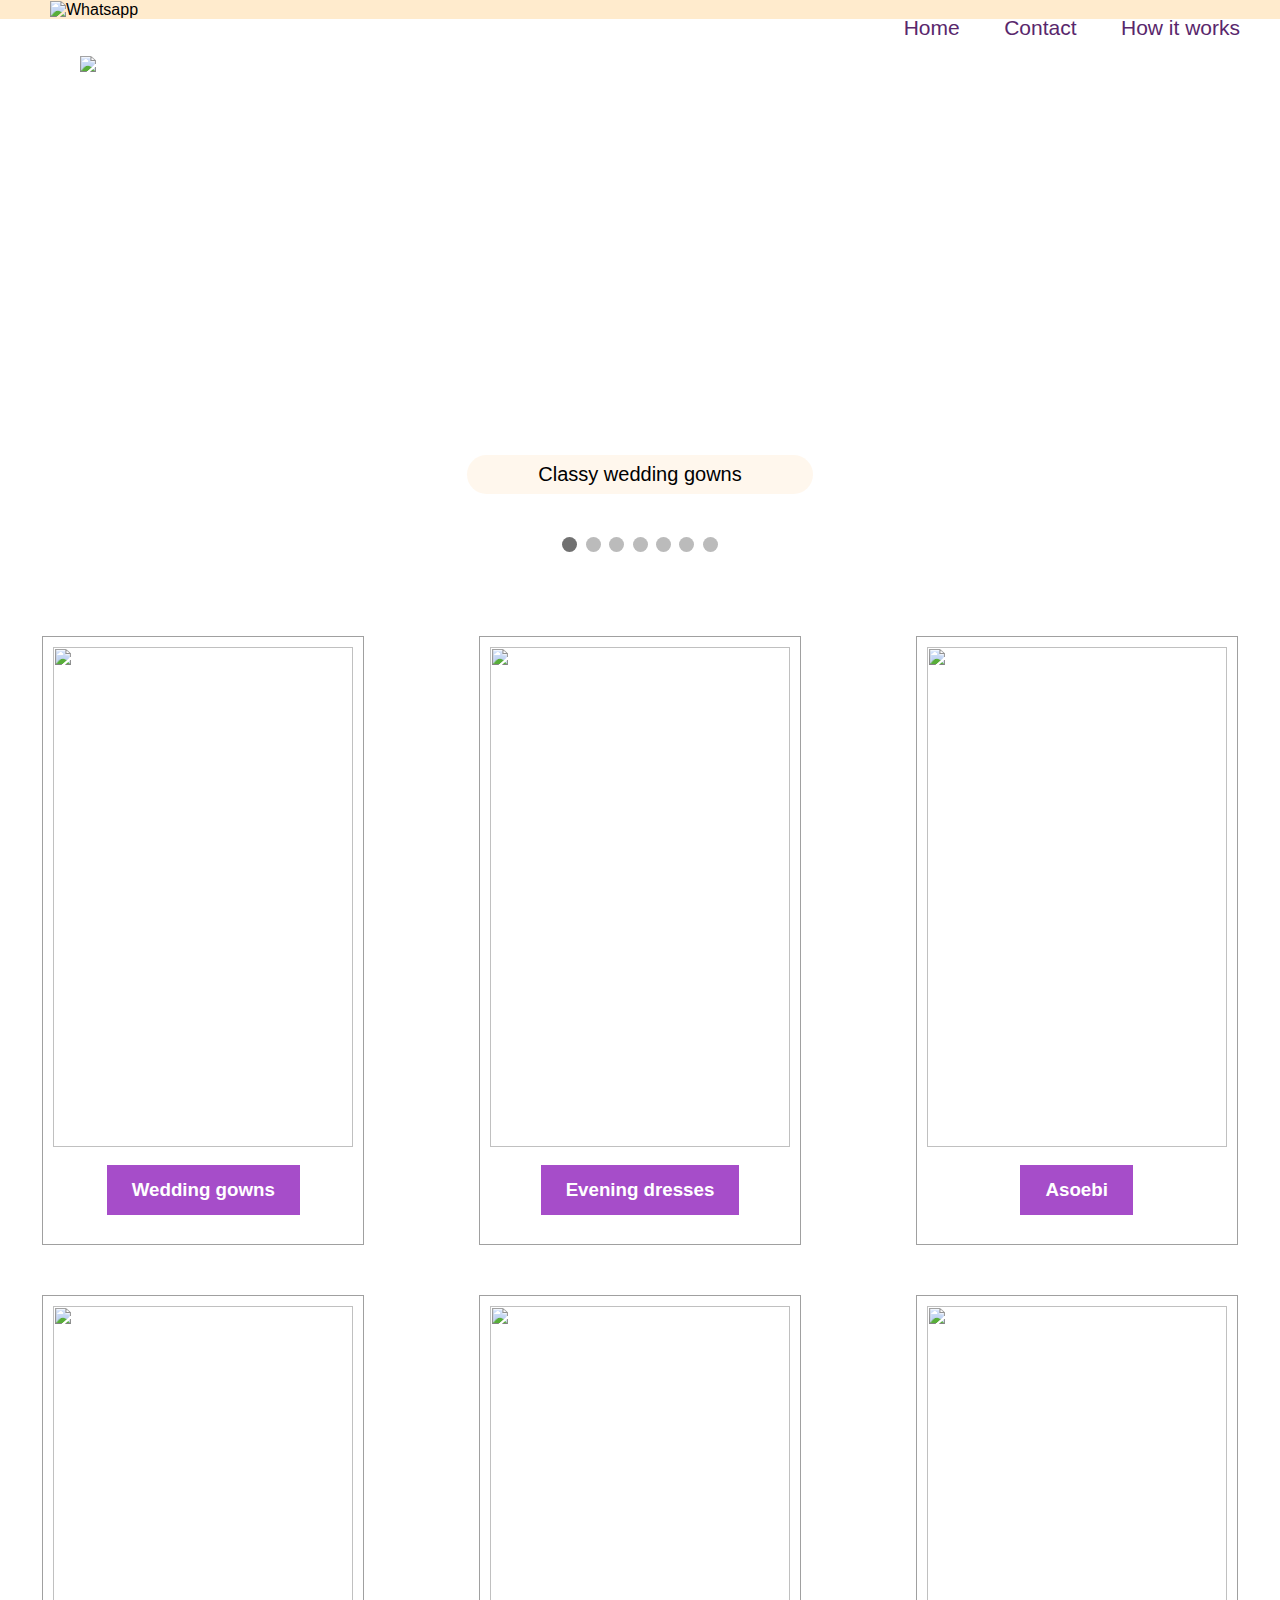
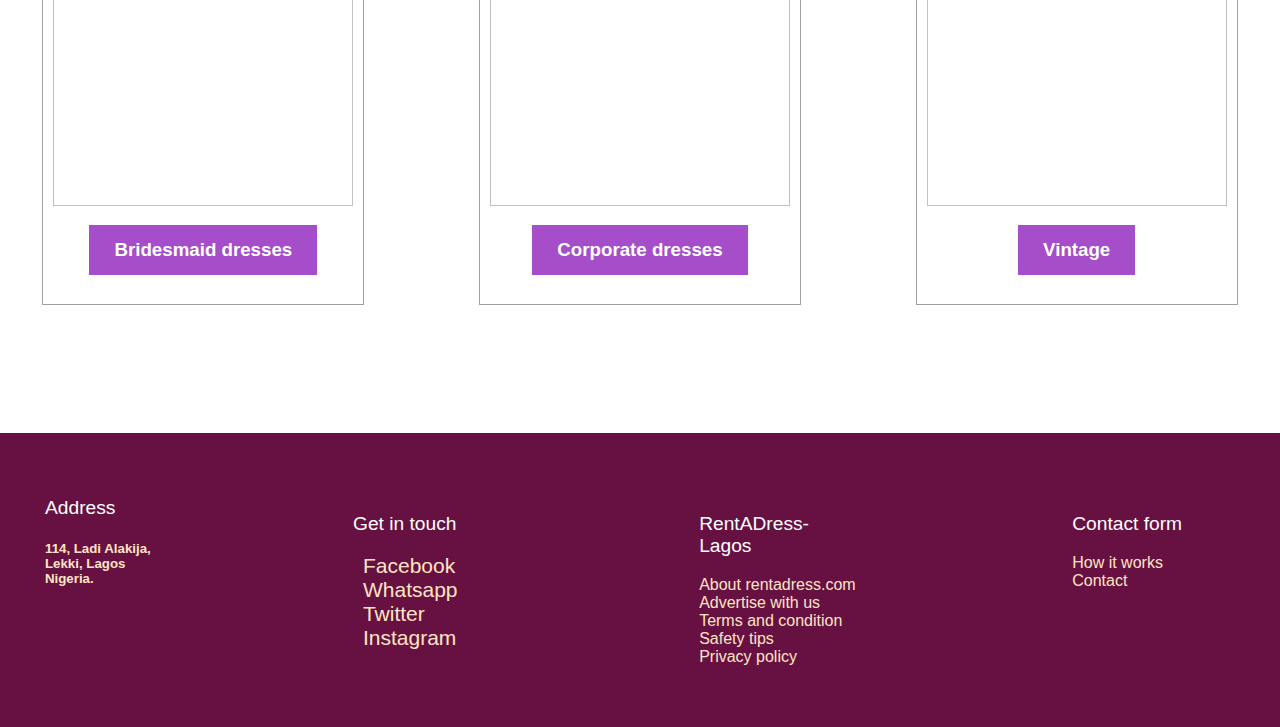
==== index.html @ b5da3222 "initial commit" ====
<!DOCTYPE html>
<html lang="en">

<head>
    <meta charset="UTF-8">
    <meta name="viewport" content="width=device-width, initial-scale=1.0">
    <meta http-equiv="X-UA-Compatible" content="ie=edge">
    <title>Rent.com</title>
    <link rel="stylesheet" href="style.css">
    <script src="script.js"></script>
    <script src="https://kit.fontawesome.com/a236e329c0.js" crossorigin="anonymous"></script>
</head>

<body onload="showSlideshow()">
    <header>
        <img src="https://encrypted-tbn0.gstatic.com/images?q=tbn%3AANd9GcT8d45kxdEfniveTPUDZg8i_5-HXWg0koJhcJQuyDarifd7k4w_"
            alt="Whatsapp" id="Logo">
        <ul id="ul1">
            <li> <a href="index.html" class="menu">Home</a></li>
            <li> <a href="contact.html" class="menu">Contact</a></li>
            <li> <a href="#" class="menu">How it works</a></li>

        </ul>
    </header>
    <div class="slideshow-container">

        <div class="mySlides fade">
            <div class="numbertext"></div>
            <img class="slide_image"
                src="https://encrypted-tbn0.gstatic.com/images?q=tbn%3AANd9GcSfebNa0SDh4-r7MjBlCxmhseeMnU39OUtVAhN3GEHk7DmkaiJE"
                style="width:100%">
            <div class="text">Classy wedding gowns</div>
        </div>

        <div class="mySlides fade">
            <div class="numbertext"></div>
            <img class="slide_image" src="https://i.pinimg.com/564x/b7/9c/94/b79c947c2b1c164c4429ce175cec6912.jpg"
                style="width:100%">
            <div class="text">Bridal Train Dresses</div>
        </div>

        <div class="mySlides fade">
            <div class="numbertext"></div>
            <img class="slide_image"
                src="https://encrypted-tbn0.gstatic.com/images?q=tbn%3AANd9GcQcy3aq7waGl68gVTeTFfrMekBAAI0J7EpljDqUuCECIXQLuMmq"
                style="width:100%">
            <div class="text">Beautiful Asoebis</div>
        </div>

        
        <div class="mySlides fade">
            <div class="numbertext"></div>
            <img class="slide_image"
                src="https://encrypted-tbn0.gstatic.com/images?q=tbn%3AANd9GcRxnsi_M4tEB3G321fot7qrXh9g618_mVbjASfcUbTmUMAPGgeR"
                style="width:100%">
            <div class="text">Stunning dinner gowns</div>
        </div>

        
        <div class="mySlides fade">
            <div class="numbertext"></div>
            <img class="slide_image"
                src="https://www.affezione.eu/wp-content/uploads/2019/07/weddingdress-affezione-gaia-landscape.jpg"
                style="width:100%">
            <div class="text">Classy wedding gowns</div>
        </div>


        <div class="mySlides fade">
            <div class="numbertext"></div>
            <img class="slide_image" src="https://encrypted-tbn0.gstatic.com/images?q=tbn%3AANd9GcRd3SEniGU4TQETiFib7DqVT9U2vYNAhY0Ph2N13kBLf_isRLtY"
                style="width:100%">
            <div class="text">Bridal Train Dresses</div>
        </div>


        <div class="mySlides fade">
            <div class="numbertext"></div>
            <img class="slide_image"
                src="https://encrypted-tbn0.gstatic.com/images?q=tbn%3AANd9GcRoWNKsMmiDaTB7c5tU8IAA6ePe3AbpO38s1NSLvc-A-a3naiVq"
                style="width:100%">
            <div class="text">Real Vintage Dresses</div>
        </div>

        <a class="prev" onclick="plusSlides(-1)">&#10094;</a>
        <a class="next" onclick="plusSlides(1)">&#10095;</a>

    </div>
    <br>

    <div style="text-align:center">
        <span class="dot" onclick="currentSlide(1)"></span>
        <span class="dot" onclick="currentSlide(2)"></span>
        <span class="dot" onclick="currentSlide(3)"></span>
        <span class="dot" onclick="currentSlide(4)"></span>
        <span class="dot" onclick="currentSlide(5)"></span>
        <span class="dot" onclick="currentSlide(6)"></span>
        <span class="dot" onclick="currentSlide(7)"></span>
    </div>

    <div class="grid-container">

        <div class="category">
            <a href="wedding.html"><img
                    src="https://encrypted-tbn0.gstatic.com/images?q=tbn%3AANd9GcRC8cyixLxev3l8IzFIAB9ZB3WRwgZs00n-rKf28cBTWvXChvF2"
                    alt="" class="node"></a>
            <h3 class="radNow"><a href="wedding.html" class="radNow">Wedding gowns</a></h2>

        </div>

        <div class="category">
            <a href="evening.html"><img src="https://i.pinimg.com/236x/1c/1f/b4/1c1fb4c788c0fce7abd649d3bd736628.jpg"
                    alt="" class="node"></a>
            <h3 class="radNow"><a href="evening.html" class="radNow">Evening dresses</a></h2>

        </div>

        <div class="category">
            <a href="asoebi.html"><img src="https://i.pinimg.com/564x/b3/b1/27/b3b1272a81465d48c25512b2a92a92fe.jpg"
                    alt="" class="node"></a>
            <h3 class="radNow"><a href="#" class="radNow">Asoebi </a></h2>
        </div>

        <div class="category">
            <a href="maid.html"><img src="https://i.pinimg.com/564x/52/ed/58/52ed5889f2269418ebea47168d127059.jpg"
                    alt="" class="node"></a>
            <h3 class="radNow"><a href="#" class="radNow">Bridesmaid dresses </a></h2>

        </div>

        <div class="category">
            <a href="corporate.html"></a><img
                src="https://i.pinimg.com/564x/47/63/c5/4763c5e08c788c002f59fa9a90d21a43.jpg" alt="" class="node">
            <h3 class="radNow"><a href="#" class="radNow">Corporate dresses</a></h2>
        </div>

        <div class="category">
            <a href="vintage.html"></a><img
                src="https://encrypted-tbn0.gstatic.com/images?q=tbn%3AANd9GcTaCMtNRUhixrLAFxFODB3bpemnZKKlOyAUZQ_UK02gelqqHFHj"
                alt="" class="node">
            <h3 class="radNow"><a href="#" class="radNow">Vintage </a></h2>

        </div>

    </div>


    <footer class="footer">
        <div class="footer-grid-container">
            <div class="footer-grid-item">
                <p>Address</p>
                <h5 class="address">114, Ladi Alakija, <br>Lekki, Lagos <br>Nigeria.</h5>



            </div>
            <div class="footer-grid-item">
                <ul id=ul2>
                    <p>Get in touch</p>
                    <li><a href="#"><i class="fab fa-facebook-square" id="li"></i> Facebook</a></li>
                    <li><a href="#"> <i class="fab fa-whatsapp" id="li"></i>Whatsapp</a></li>
                    <li><a href="#"><i class="fab fa-twitter" id="li"></i>Twitter</a></li>
                    <li><a href="#"><i class="fab fa-instagram" id="li"></i>Instagram</a></li>

                </ul>
            </div>

            <div class="footer-grid-item">
                <ul id="ul3">
                    <p>RentADress-Lagos</p>
                    <li><a href="#"> About rentadress.com</a></li>
                    <li><a href="#">Advertise with us</a></li>
                    <li><a href="#">Terms and condition</a></li>
                    <li><a href="#">Safety tips</a></li>
                    <li><a href="#">Privacy policy</a></li>

                </ul>
            </div>

            <div class="footer-grid-item">
                <ul id="ul4">
                    <p>Contact form</p>
                    <li><a href="#">How it works</a></li>
                    <li><a href="contact.html">Contact</a></li>

                </ul>
            </div>

        </div>




    </footer>
</body>

</html>
---- style.css ----
ul {
    float: right;
}

header {
    background-color: blanchedalmond;
}

#ul1 li {
    list-style: none;
    display: inline-block;
    margin-right: 40px;
}

#ul1 li a {
    text-decoration: none;
    font-size: 21px;
    color: #59276C;
}

/* To change from button style to text style, 
   simply comment out the non-commented part, and uncomment the commented part.
*/
a.radNow:link, a.radNow:visited {
    background-color: rgb(166, 77, 201);
    color: white;
    padding: 14px 25px;
    text-align: center;
    text-decoration: none;
    display: inline-block;
    /* color: rgb(166, 77, 201); */
  }
  
  a.radNow:hover, a.radNow:active {
    background-color: #59276C;
    /* color: #59276C; */
  }

#Logo {
    width: 13%;
    margin-left: 50px;
}

.category {
    border-style: solid;
    border-width: 1px;
    border-color: #A0A0A0;
    padding: 10px;
    text-align: center;
}

.grid-container {
    display: grid;
    grid-gap: 50px;

  justify-items: center;
  align-items: center;
    grid-template-columns: auto auto auto;
    margin: 80px 10px 0px 10px;
}

.grid-item {
    width: 300px;
    height: 500px;
    border-radius: 15px;
}

.product {
    text-align: center;
}

.flip-card {
    background-color: transparent;
    width: 300px;
    height: 580px;
    perspective: 1000px;
  }
  
  .flip-card-inner {
    position: relative;
    width: 100%;
    height: 100%;
    text-align: center;
    transition: transform 0.6s;
    transform-style: preserve-3d;
    box-shadow: 0 4px 8px 0 rgba(0,0,0,0.2);
    border-radius: 15px;
  }
  
  .flip-card:hover .flip-card-inner {
    transform: rotateY(180deg);
  }
  
  .flip-card-front, .flip-card-back {
    position: absolute;
    width: 100%;
    height: 100%;
    backface-visibility: hidden;
  }
  
  /* .flip-card-front {
    background-color: #bbb;
    color: black;
  }
   */
  .flip-card-back {
    background-color: rgb(166, 77, 201);
    color: white;
    transform: rotateY(180deg);
    border-radius: 15px;

    display: -ms-flexbox;
    display: -webkit-flex;
    display: flex;

    -ms-flex-align: center;
    -webkit-align-items: center;
    -webkit-box-align: center;

    align-items: center;
  }

  .description{
      margin: auto;
  }
.node {
    width: 300px;
    height: 500px;
}

.footer {
    clear: both;
    background-color: #661141;
    padding: 45px;
    margin-top: 10%;
    /* margin-left: auto; */
}

.footer-grid-container {
    display: grid;
    grid-gap: 100px;
    grid-template-columns: auto auto;
    grid-auto-flow: column;
}

.footer-grid-item {
    width: 75%;
    color: bisque;
    border-radius: 15px
}

.footer-grid-item>ul>li {
    list-style: none;
}

.footer-grid-item>ul>li>a {
    color: bisque;
    text-decoration: none;
}

#li {
    margin-right: 10px;
}

#ul2 li a {
    text-decoration: none;
    font-size: 21px;
    color: 440027;
}

#ul2 li {
    list-style: none;
    display: block;
    margin-right: 40px;
}

p {
    font-size: larger;
    color: white
}

#ul4 {
    list-style: none;
}

.contact-form {
    text-align: center;
    border: #59276C;
    width: 30%;
    margin: 0 auto;
    padding: 25px;
}

* {
    box-sizing: border-box;
}

body {
    margin: 0px;
    font-family: Verdana, sans-serif;
}

.mySlides {
    display: none;
    width: 100%;
    height: 500px;
    padding: 16px;
}

.mySlides::before {
    content: "";
    position: absolute;
    left: 0;
    right: 0;
    top: 15%;
    z-index: -1;
    display: block;
    background-image: url('https://encrypted-tbn0.gstatic.com/images?q=tbn%3AANd9GcSfebNa0SDh4-r7MjBlCxmhseeMnU39OUtVAhN3GEHk7DmkaiJE');
    background-size: cover;
    background-position: center;
    width: 100%;
    height: 350px;
    margin: auto;
    -webkit-filter: blur(10px);
    -moz-filter: blur(10px);
    -o-filter: blur(10px);
    -ms-filter: blur(10px);
    filter: blur(10px);
}

.slide_image {
    width: 100%;
    max-height: 100%;
    display: block;
    object-fit: contain;
}

img {
    vertical-align: middle;
}


/* Slideshow container */

.slideshow-container {
    max-width: 90%;
    position: relative;
    margin: auto;
}


/* Next & previous buttons */

.prev,
.next {
    cursor: pointer;
    position: absolute;
    top: 50%;
    width: auto;
    padding: 16px;
    margin-top: -22px;
    color: white;
    font-weight: bold;
    font-size: 18px;
    transition: 0.6s ease;
    border-radius: 0 3px 3px 0;
    user-select: none;
}


/* Position the "next button" to the right */

.next {
    right: 0;
    border-radius: 3px 0 0 3px;
}


/* On hover, add a black background color with a little bit see-through */

.prev:hover,
.next:hover {
    background-color: rgba(0, 0, 0, 0.8);
}


/* Caption text */

.text {
    color: black;
    font-size: 20px;
    padding: 8px;
    left: 0;
    right:0;
    position: absolute;
    bottom: 25px;
    width: 30%;
    border-radius: 150px;
    text-align: center;
    margin: auto;
    background-color: rgba(255, 228, 196,0.3);
    
}


/* Number text (1/3 etc) */

.numbertext {
    color: #f2f2f2;
    font-size: 12px;
    padding: 8px 12px;
    position: absolute;
    top: 0;
}


/* The dots/bullets/indicators */

.dot {
    cursor: pointer;
    height: 15px;
    width: 15px;
    margin: 0 2px;
    background-color: #bbb;
    border-radius: 50%;
    display: inline-block;
    transition: background-color 0.6s ease;
}

.active,
.dot:hover {
    background-color: #717171;
}


/* Fading animation */

.fade {
    -webkit-animation-name: fade;
    -webkit-animation-duration: 1.5s;
    animation-name: fade;
    animation-duration: 1.5s;
}

@-webkit-keyframes fade {
    from {
        opacity: .4
    }
    to {
        opacity: 1
    }
}

@keyframes fade {
    from {
        opacity: .4
    }
    to {
        opacity: 1
    }
}


/* On smaller screens, decrease text size */

@media only screen and (max-width: 300px) {
    .text {
        font-size: 11px
    }
}
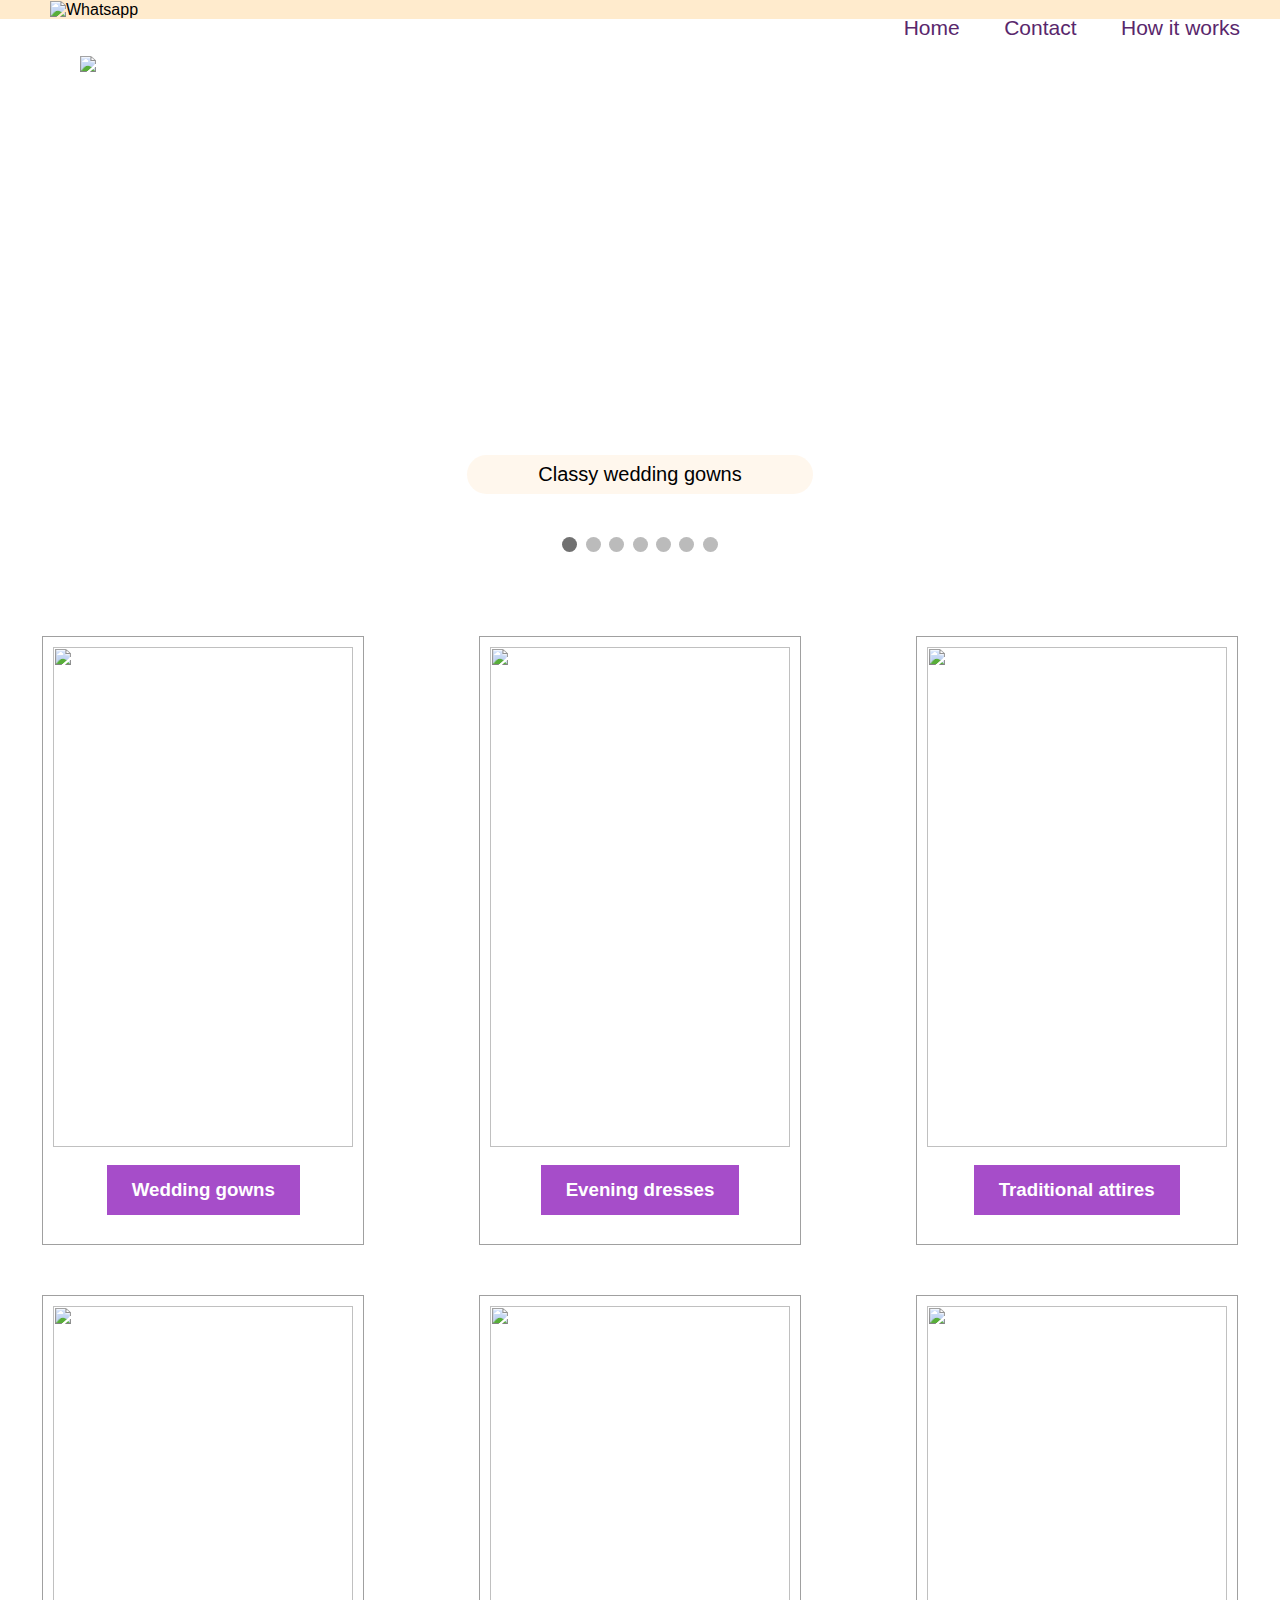
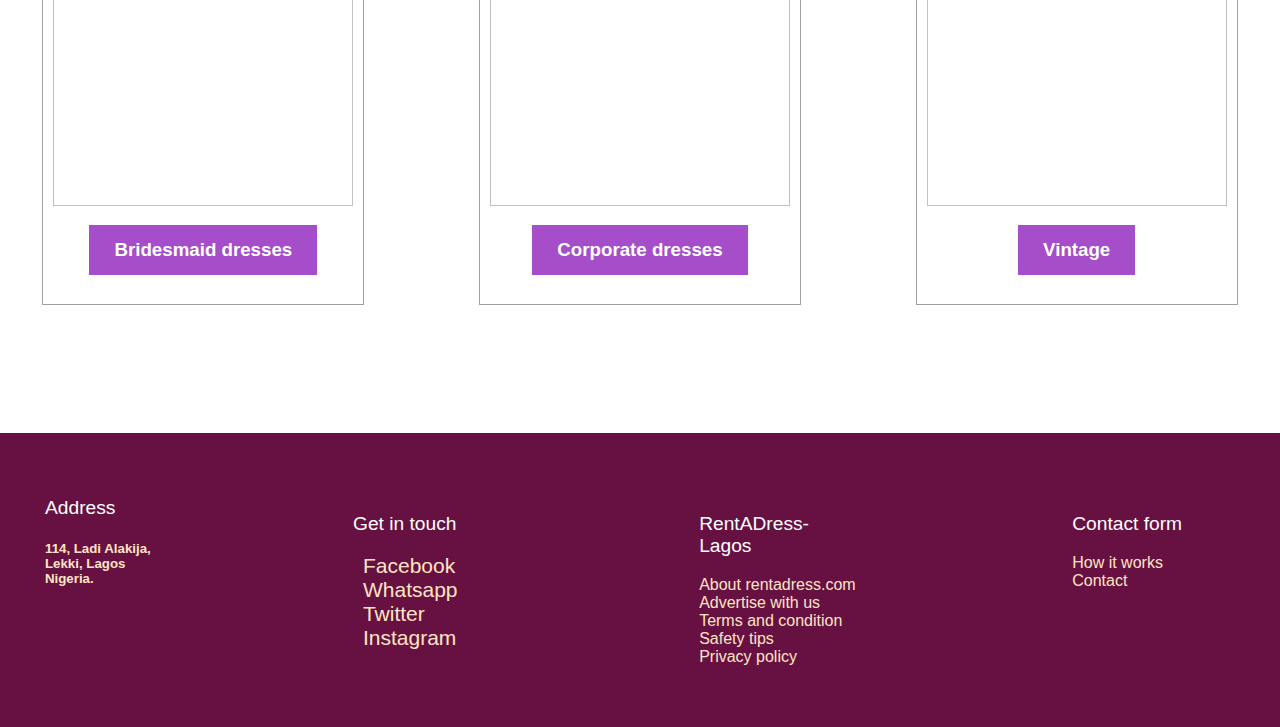
==== commit b0a61cf5: "Images added to traditional attire" ====
--- a/index.html
+++ b/index.html
@@ -44,7 +44,7 @@
             <img class="slide_image"
                 src="https://encrypted-tbn0.gstatic.com/images?q=tbn%3AANd9GcQcy3aq7waGl68gVTeTFfrMekBAAI0J7EpljDqUuCECIXQLuMmq"
                 style="width:100%">
-            <div class="text">Beautiful Asoebis</div>
+            <div class="text">Beautiful Traditional Attires</div>
         </div>
 
         
@@ -116,9 +116,9 @@
         </div>
 
         <div class="category">
-            <a href="asoebi.html"><img src="https://i.pinimg.com/564x/b3/b1/27/b3b1272a81465d48c25512b2a92a92fe.jpg"
+            <a href="traditional.html"><img src="https://i.pinimg.com/564x/b3/b1/27/b3b1272a81465d48c25512b2a92a92fe.jpg"
                     alt="" class="node"></a>
-            <h3 class="radNow"><a href="#" class="radNow">Asoebi </a></h2>
+            <h3 class="radNow"><a href="traditional.html" class="radNow">Traditional attires </a></h2>
         </div>
 
         <div class="category">
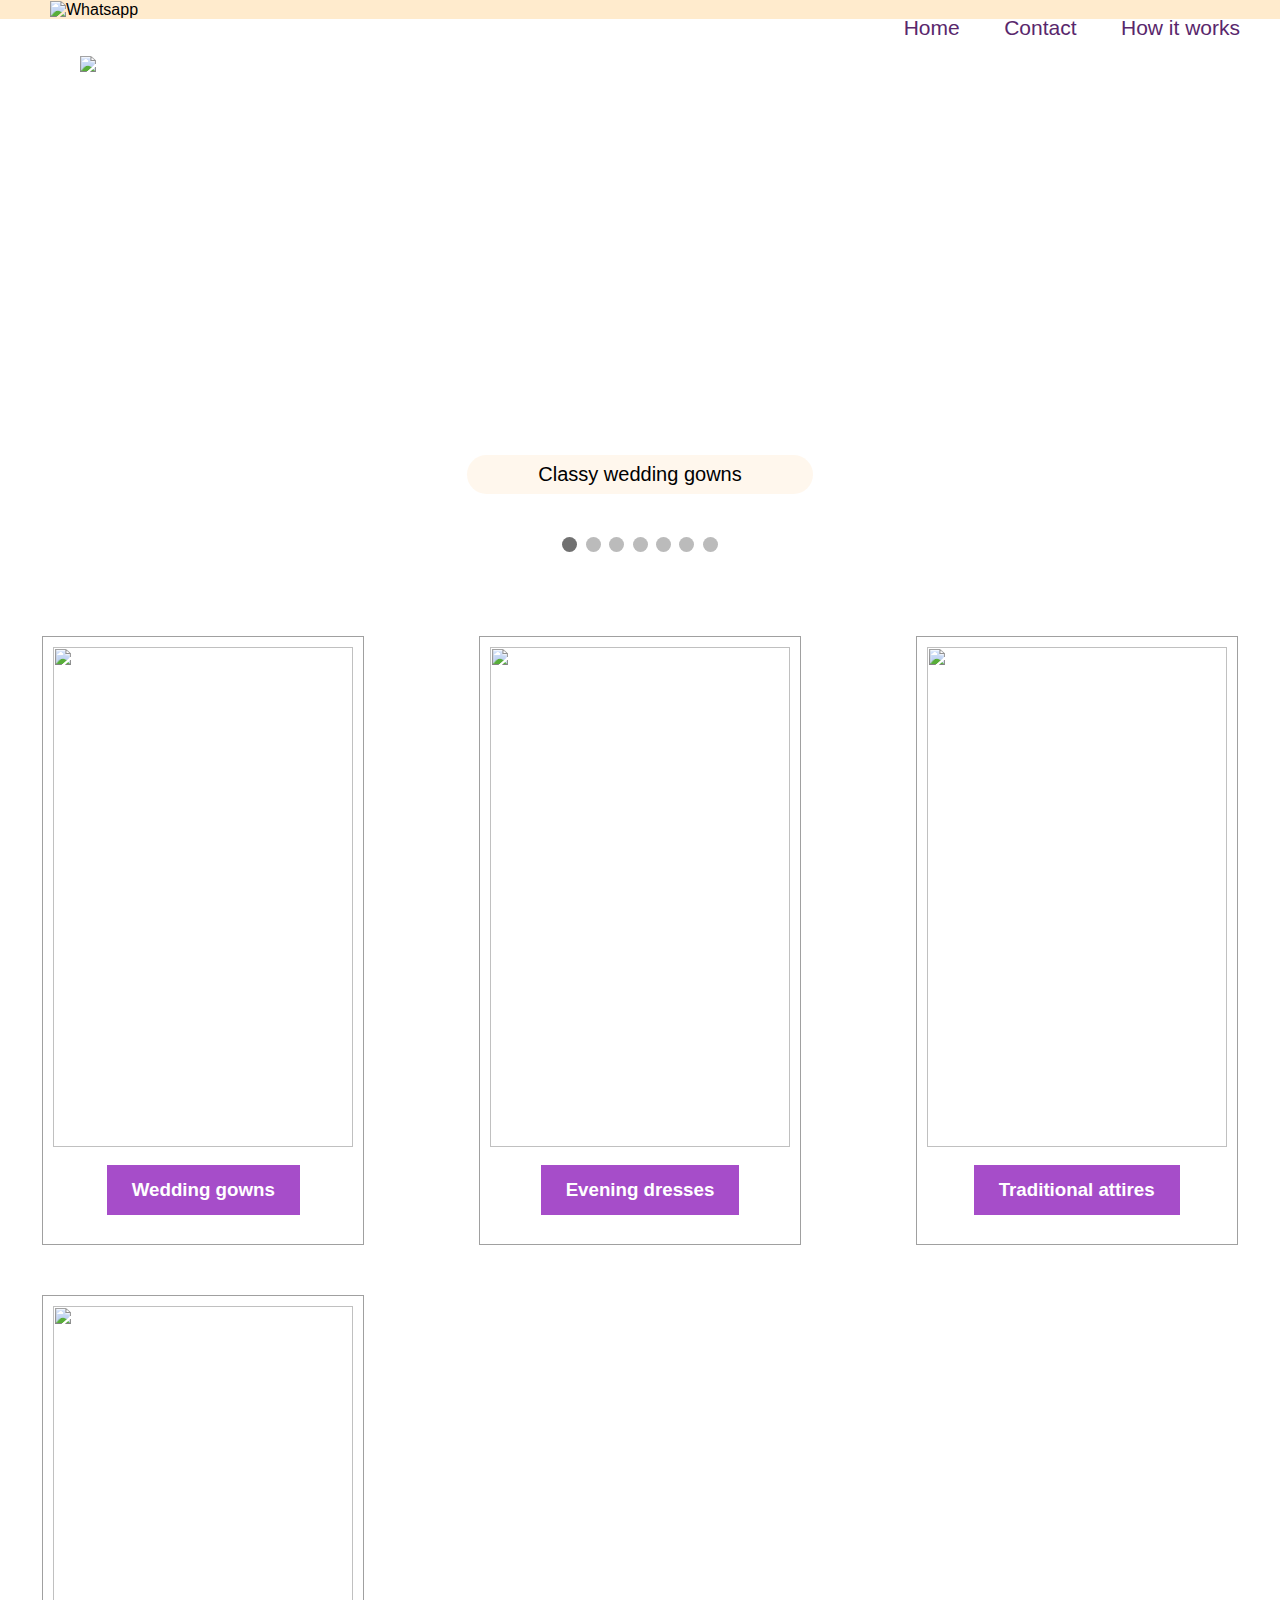
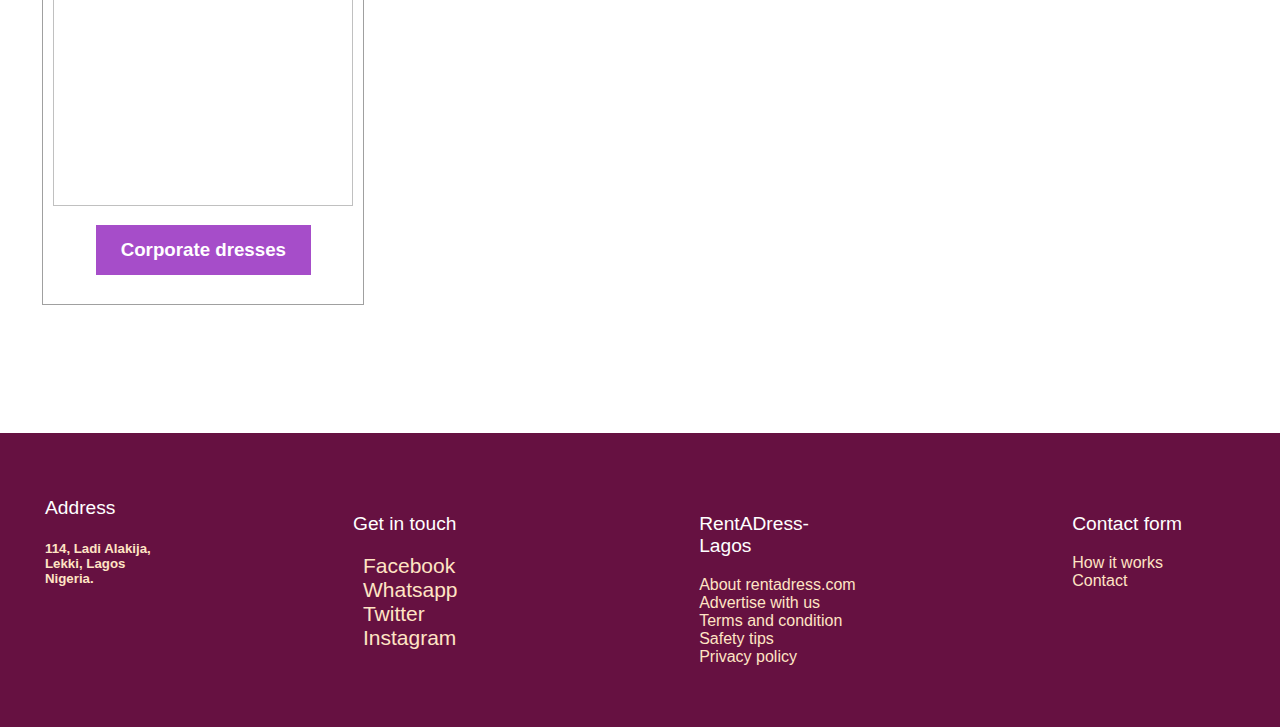
==== commit 113cb79a: "Images added to corporate wears" ====
--- a/index.html
+++ b/index.html
@@ -122,25 +122,11 @@
         </div>
 
         <div class="category">
-            <a href="maid.html"><img src="https://i.pinimg.com/564x/52/ed/58/52ed5889f2269418ebea47168d127059.jpg"
-                    alt="" class="node"></a>
-            <h3 class="radNow"><a href="#" class="radNow">Bridesmaid dresses </a></h2>
-
-        </div>
-
-        <div class="category">
             <a href="corporate.html"></a><img
                 src="https://i.pinimg.com/564x/47/63/c5/4763c5e08c788c002f59fa9a90d21a43.jpg" alt="" class="node">
-            <h3 class="radNow"><a href="#" class="radNow">Corporate dresses</a></h2>
+            <h3 class="radNow"><a href="corporate.html" class="radNow">Corporate dresses</a></h2>
         </div>
-
-        <div class="category">
-            <a href="vintage.html"></a><img
-                src="https://encrypted-tbn0.gstatic.com/images?q=tbn%3AANd9GcTaCMtNRUhixrLAFxFODB3bpemnZKKlOyAUZQ_UK02gelqqHFHj"
-                alt="" class="node">
-            <h3 class="radNow"><a href="#" class="radNow">Vintage </a></h2>
-
-        </div>
+        
 
     </div>
 
